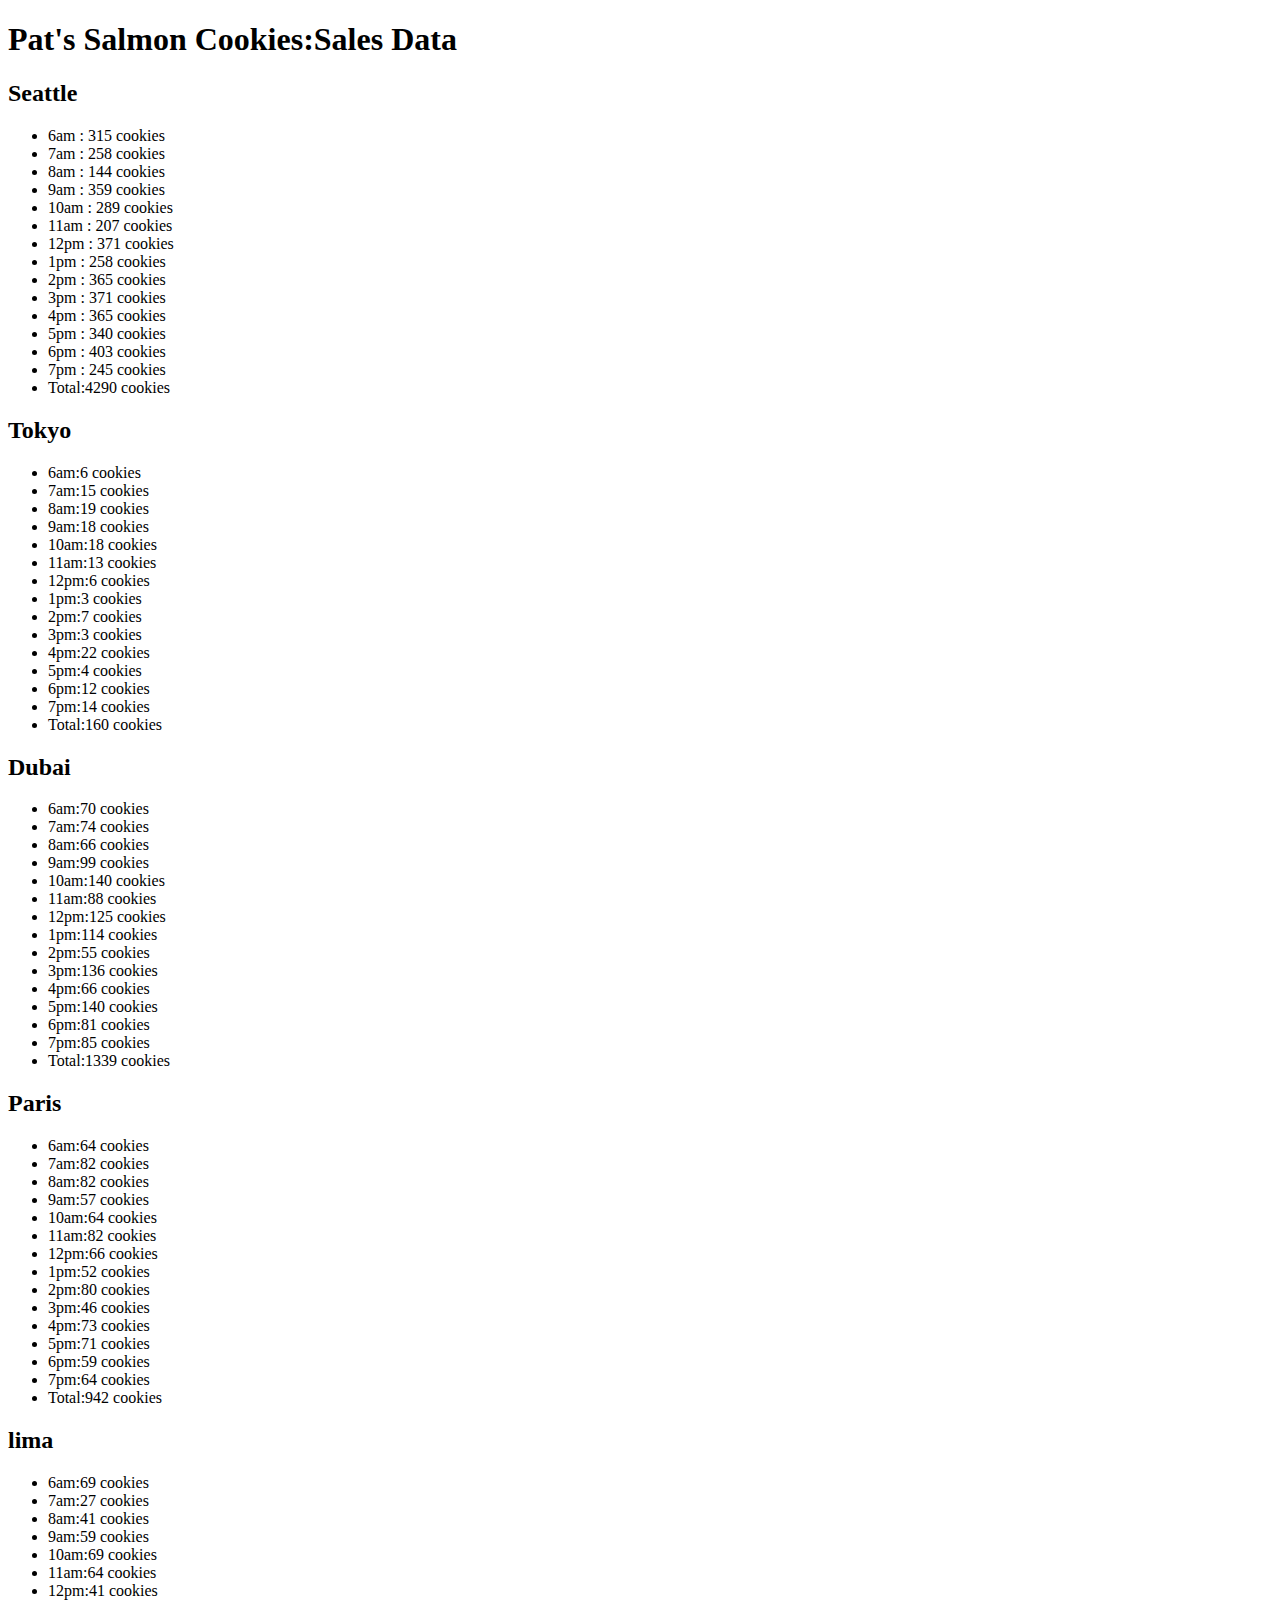
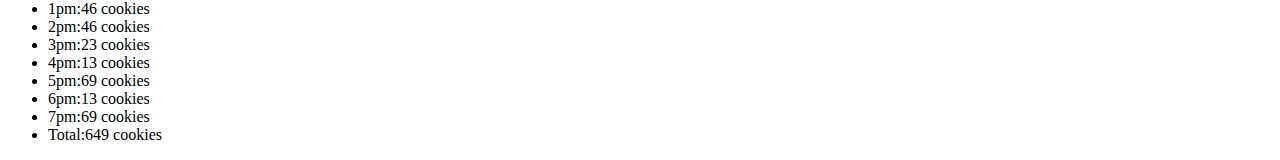
==== sales.html @ 0171ae7d "finishedobjects" ====
<!DOCTYPE html>
<html lang="en">
<head>
    <meta charset="UTF-8">
    <meta http-equiv="X-UA-Compatible" content="IE=edge">
    <meta name="viewport" content="width=device-width, initial-scale=1.0">
    <link rel="stylesheet" href="css/style.css">
    
    <title>Sales Data: Pat's Salmon Cookies</title>
</head>
<body>
    <h1>Pat's Salmon Cookies:Sales Data</h1>


    <div id="parent"></div>

    <script src="js/app.js"></script>
</body>
</html>
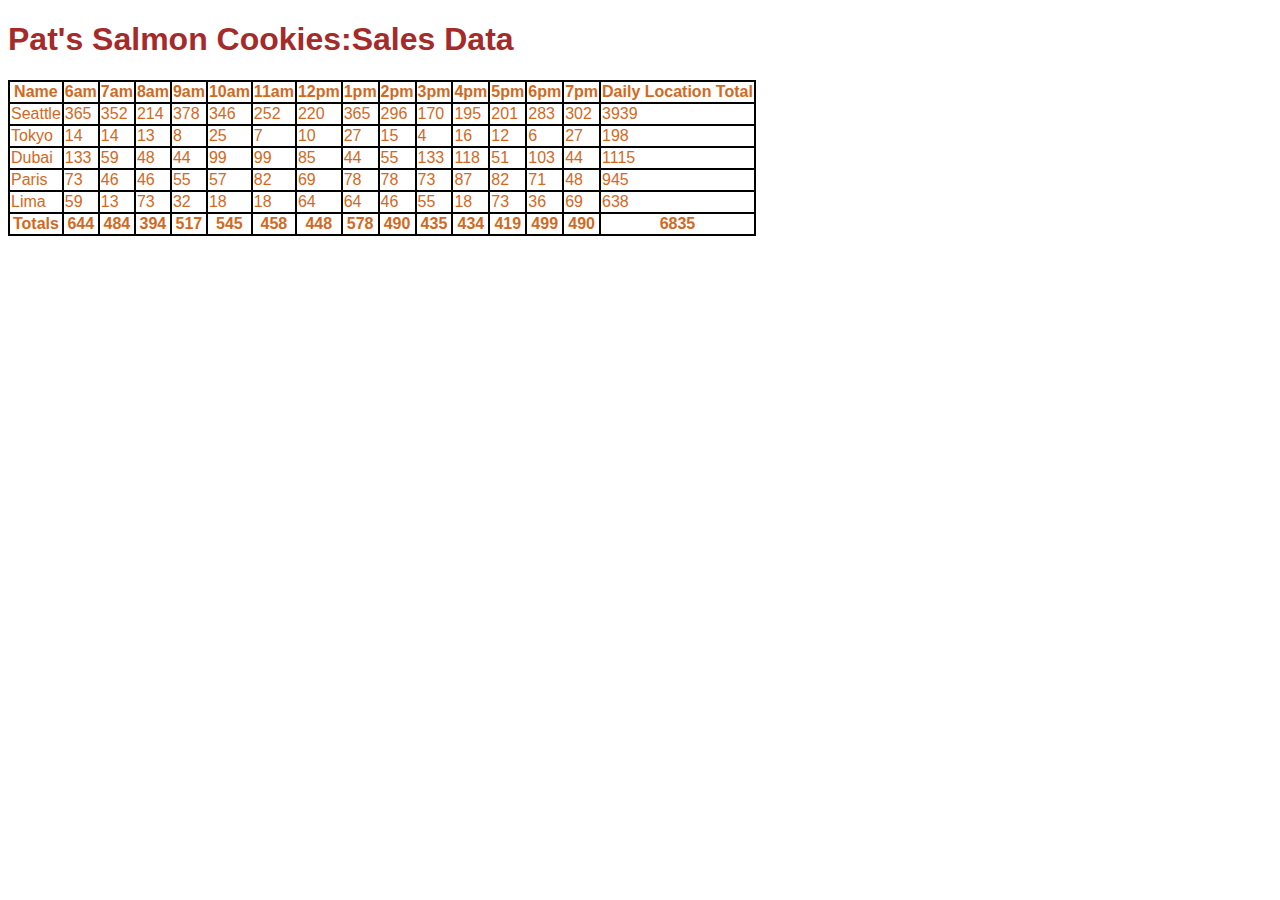
==== commit 2375d461: "finishedclass7" ====
--- a/sales.html
+++ b/sales.html
@@ -4,6 +4,8 @@
     <meta charset="UTF-8">
     <meta http-equiv="X-UA-Compatible" content="IE=edge">
     <meta name="viewport" content="width=device-width, initial-scale=1.0">
+    <link href="https://fonts.googleapis.com/css?family=Roboto+Mono" rel="stylesheet">
+
     <link rel="stylesheet" href="css/style.css">
     
     <title>Sales Data: Pat's Salmon Cookies</title>
--- a/css/style.css
+++ b/css/style.css
@@ -0,0 +1,18 @@
+
+* {
+    color: blueviolet;
+    font-family:' Helvetica', sans-serif;
+
+}
+ h1 ,h2{
+
+    color :brown;
+     font-family: 'H Helvetica', sans-serif;   
+
+ }
+
+table, td, th{
+    border: solid black 2px;
+    border-collapse: collapse;
+    color:chocolate;
+}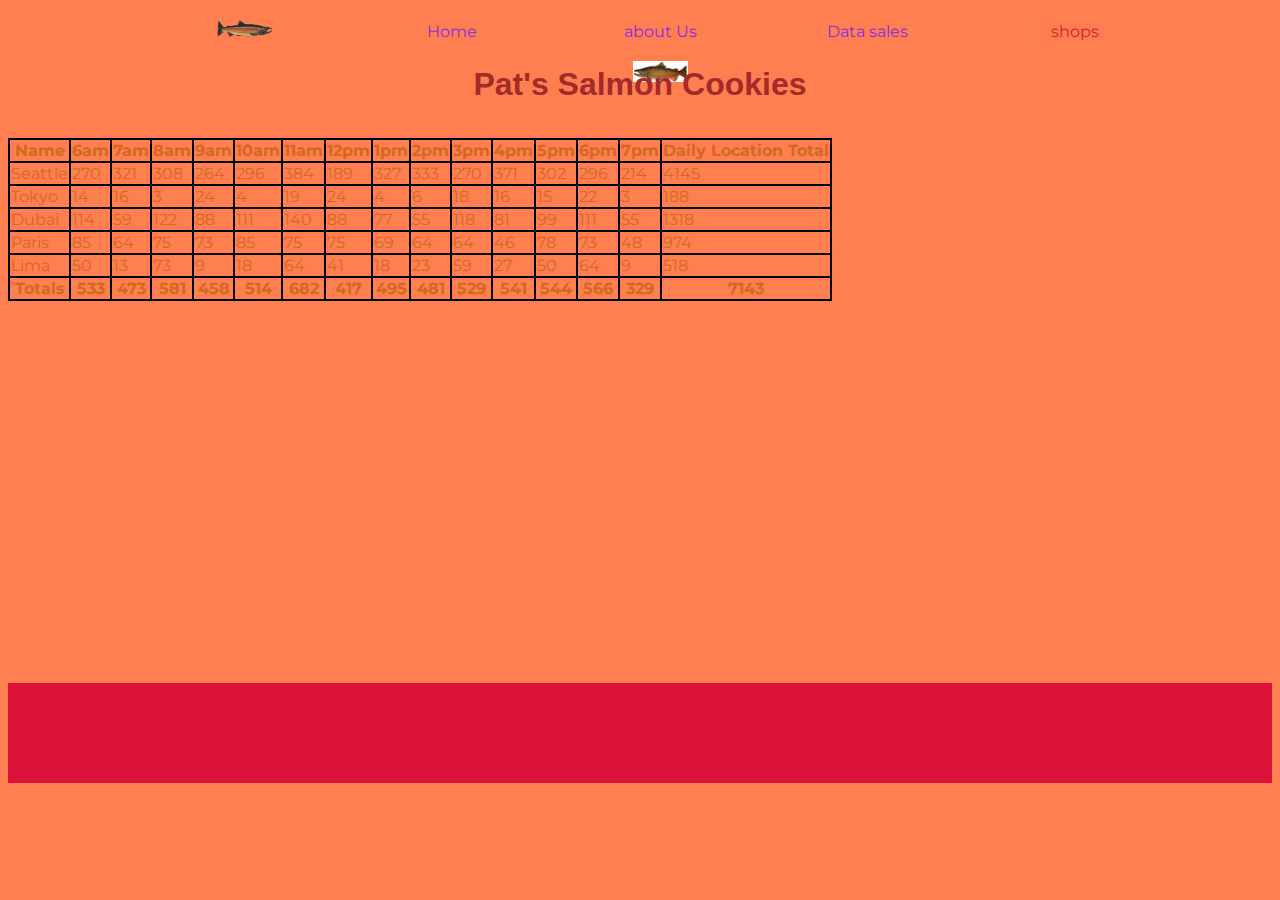
==== commit c86b7844: "finishedlab8b" ====
--- a/sales.html
+++ b/sales.html
@@ -1,21 +1,49 @@
 <!DOCTYPE html>
 <html lang="en">
+
 <head>
     <meta charset="UTF-8">
     <meta http-equiv="X-UA-Compatible" content="IE=edge">
     <meta name="viewport" content="width=device-width, initial-scale=1.0">
-    <link href="https://fonts.googleapis.com/css?family=Roboto+Mono" rel="stylesheet">
+   
+    <title> Pat's Salmon Cookies </title>
+    <link rel="stylesheet" href="css/style.css">
+    <link rel="preconnect" href="https://fonts.googleapis.com">
+<link rel="preconnect" href="https://fonts.gstatic.com" crossorigin>
+<link href="https://fonts.googleapis.com/css2?family=Montserrat:ital,wght@1,500&display=swap" rel="stylesheet">
+</head>
 
-    <link rel="stylesheet" href="css/style.css">
-    
-    <title>Sales Data: Pat's Salmon Cookies</title>
-</head>
 <body>
-    <h1>Pat's Salmon Cookies:Sales Data</h1>
+    <header>
+        <nav>
+        <ul>
+            <li><img src= "imges/salmon.png" id="Salmon"></li>
+
+            <li><a href="index.html" id="currentpage">Home</a></li>
+            <li><a href="index.html">about Us</a></li>
+            <li><a href="sales.html">Data sales</a></li>
+            <li><a href="index.html"></a>shops</li>
+            <li><img src= "imges/chinook.jpg" id="chinook"></li>
+
+        </ul>
+    </nav>
+            
+                <h1> Pat's Salmon Cookies</h1>
+
+    </header>
 
 
+
+
+<main>
     <div id="parent"></div>
+</main>
 
-    <script src="js/app.js"></script>
+<footer>
+<script src="js/app.js"></script>
+</footer>
 </body>
+
+
+
 </html>--- a/css/style.css
+++ b/css/style.css
@@ -1,9 +1,110 @@
 
-* {
-    color: blueviolet;
-    font-family:' Helvetica', sans-serif;
+body{
+
+background-color: coral;
+color:crimson;
+font-family: 'Montserrat', sans-serif;
 
 }
+  header{
+    text-align: center;
+    margin: 5px auto;
+
+  }
+
+  nav {
+
+   height: 35px;
+   margin:10px auto 0px ;
+  }
+  nav ul {
+
+   margin: 0 auto;
+   text-align: center;
+
+  }
+   nav li{
+
+display: inline-block;
+width: 15%;
+padding: 10px 10px;
+ border: 5px blue;
+
+   }
+   #Salmon{
+       width: 55px;
+   } 
+
+   #chinook{
+       width: 55px;
+   }
+
+   a {
+       text-decoration: none;
+       color: blueviolet;
+   }
+   
+   main{
+       margin: 35px 0;
+       height: 500px;
+   }
+
+
+
+.aboutus{
+
+    margin: 65px ;
+
+}
+.img1{
+ width: 100%;
+ height: auto;
+
+}
+.salmon  {
+
+    font-size: 4rem;
+    color: rgb(182, 32, 32);
+    margin: auto;
+    font-family: 'Montserrat', sans-serif;
+    text-align: center;
+     
+} 
+
+.locations-table ul{
+    border-radius: 20px;
+    border: none;
+    color: rgb(190, 119, 37);
+    margin-top: 60px;
+
+    background-color: cornflowerblue;
+}
+.locations-table li{
+    display: inline-block;
+    width: 200px;
+    font-size: 4rem;
+    color: rgb(197, 98, 16);
+    text-align: center; 
+    padding: 15px;
+    font-family: m;
+}
+.locations-table p{   
+    font-size: 25px;
+    color: rgb(26, 130, 161);
+    width: 90%;
+    font-family: 'Montserrat', sans-serif;
+    text-align: center;
+}
+ footer{
+background-color: crimson;
+height: 100px;
+color: darkgoldenrod;
+    font-family: 'Montserrat', sans-serif;
+     box-sizing: border-box;
+     padding-top: 25px;
+     margin-top: 45px;
+ }
+
  h1 ,h2{
 
     color :brown;
@@ -15,4 +116,6 @@
     border: solid black 2px;
     border-collapse: collapse;
     color:chocolate;
-}+}
+
+
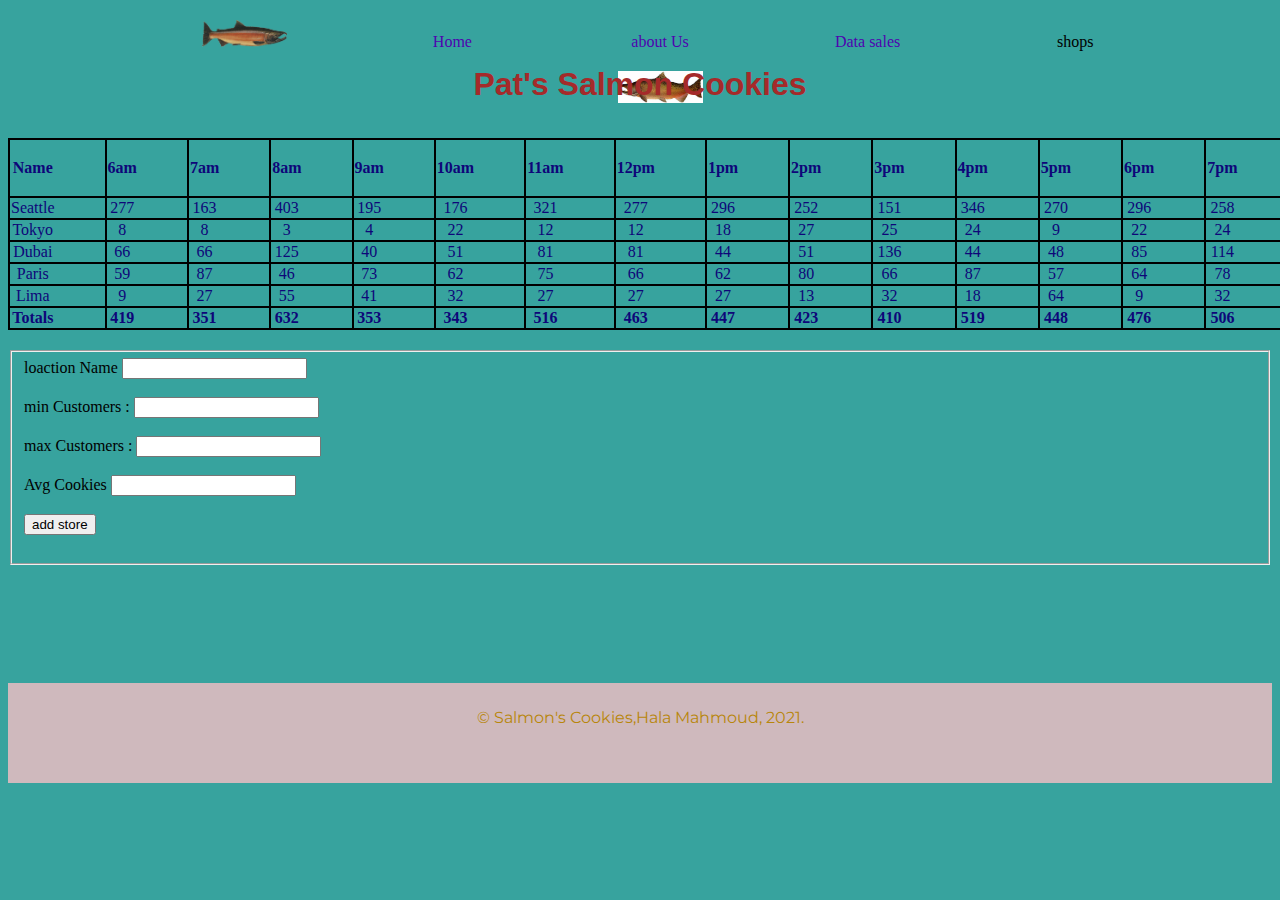
==== commit 4c003ce1: "fininshedlab9" ====
--- a/sales.html
+++ b/sales.html
@@ -5,43 +5,77 @@
     <meta charset="UTF-8">
     <meta http-equiv="X-UA-Compatible" content="IE=edge">
     <meta name="viewport" content="width=device-width, initial-scale=1.0">
-   
+
     <title> Pat's Salmon Cookies </title>
     <link rel="stylesheet" href="css/style.css">
     <link rel="preconnect" href="https://fonts.googleapis.com">
-<link rel="preconnect" href="https://fonts.gstatic.com" crossorigin>
-<link href="https://fonts.googleapis.com/css2?family=Montserrat:ital,wght@1,500&display=swap" rel="stylesheet">
+    <link rel="preconnect" href="https://fonts.gstatic.com" crossorigin>
+    <link href="https://fonts.googleapis.com/css2?family=Montserrat:ital,wght@1,500&display=swap" rel="stylesheet">
 </head>
 
 <body>
     <header>
         <nav>
-        <ul>
-            <li><img src= "imges/salmon.png" id="Salmon"></li>
+            <ul>
+                <li><img src="imges/salmon.png" id="Salmon"></li>
 
-            <li><a href="index.html" id="currentpage">Home</a></li>
-            <li><a href="index.html">about Us</a></li>
-            <li><a href="sales.html">Data sales</a></li>
-            <li><a href="index.html"></a>shops</li>
-            <li><img src= "imges/chinook.jpg" id="chinook"></li>
+                <li><a href="index.html" id="currentpage">Home</a></li>
+                <li><a href="index.html">about Us</a></li>
+                <li><a href="sales.html">Data sales</a></li>
+                <li><a href="index.html"></a>shops</li>
+                <li><img src="imges/chinook.jpg" id="chinook"></li>
 
-        </ul>
-    </nav>
-            
-                <h1> Pat's Salmon Cookies</h1>
+            </ul>
+        </nav>
+
+        <h1> Pat's Salmon Cookies</h1>
 
     </header>
 
 
 
 
-<main>
-    <div id="parent"></div>
-</main>
+    <main>
+        <div id="parent"></div>
 
-<footer>
-<script src="js/app.js"></script>
-</footer>
+        <form id="form">
+
+
+            <fieldset>
+
+                <label for="loactionName">loaction Name </label>
+                <input type="text" name="loactionName" id="loactionName" required>
+                <br>
+                <br>
+                <label for="minCustomers">min Customers :</label>
+                <input type="number" name="minCustomers" id="minCustomers" required>
+                <br>
+                <br>
+                <label for="maxCustomers"> max Customers :</label>
+                <input type="number" name="maxCustomers" id="maxCustomers" required>
+                <br>
+                <br>
+                <label for="avgCookies">Avg Cookies</label>
+
+                <input type="float" name="avgCookies" id="avgCookies" required>
+                <br>
+                <br>
+                <input type="submit" value="add store">
+                <br>
+                <br>
+
+            </fieldset>
+
+        </form>
+
+    </main>
+
+    <footer>
+
+        © Salmon's Cookies,Hala Mahmoud, 2021.
+
+    </footer>
+    <script src="js/app.js"></script>
 </body>
 
 
--- a/css/style.css
+++ b/css/style.css
@@ -1,11 +1,11 @@
 
 body{
 
-background-color: coral;
-color:crimson;
-font-family: 'Montserrat', sans-serif;
+background-color: rgb(55, 163, 158);
+color:
+font-family  'Montserrat', sans-serif;
+}
 
-}
   header{
     text-align: center;
     margin: 5px auto;
@@ -26,22 +26,23 @@
    nav li{
 
 display: inline-block;
+font-size: medium;
 width: 15%;
 padding: 10px 10px;
  border: 5px blue;
 
    }
    #Salmon{
-       width: 55px;
+       width: 85px;
    } 
 
    #chinook{
-       width: 55px;
+       width: 85px;
    }
 
    a {
        text-decoration: none;
-       color: blueviolet;
+       color: rgb(78, 3, 175);
    }
    
    main{
@@ -96,16 +97,17 @@
     text-align: center;
 }
  footer{
-background-color: crimson;
+background-color: rgb(207, 185, 189);
 height: 100px;
 color: darkgoldenrod;
     font-family: 'Montserrat', sans-serif;
      box-sizing: border-box;
      padding-top: 25px;
      margin-top: 45px;
+     text-align: center;
  }
 
- h1 ,h2{
+ h1 ,h2 ,h3{
 
     color :brown;
      font-family: 'H Helvetica', sans-serif;   
@@ -114,8 +116,13 @@
 
 table, td, th{
     border: solid black 2px;
+    text-align: center;
     border-collapse: collapse;
-    color:chocolate;
+    color:rgb(14, 6, 121);
+    padding-right: 50px;
+    margin-bottom: 20px;
 }
 
 
+
+
